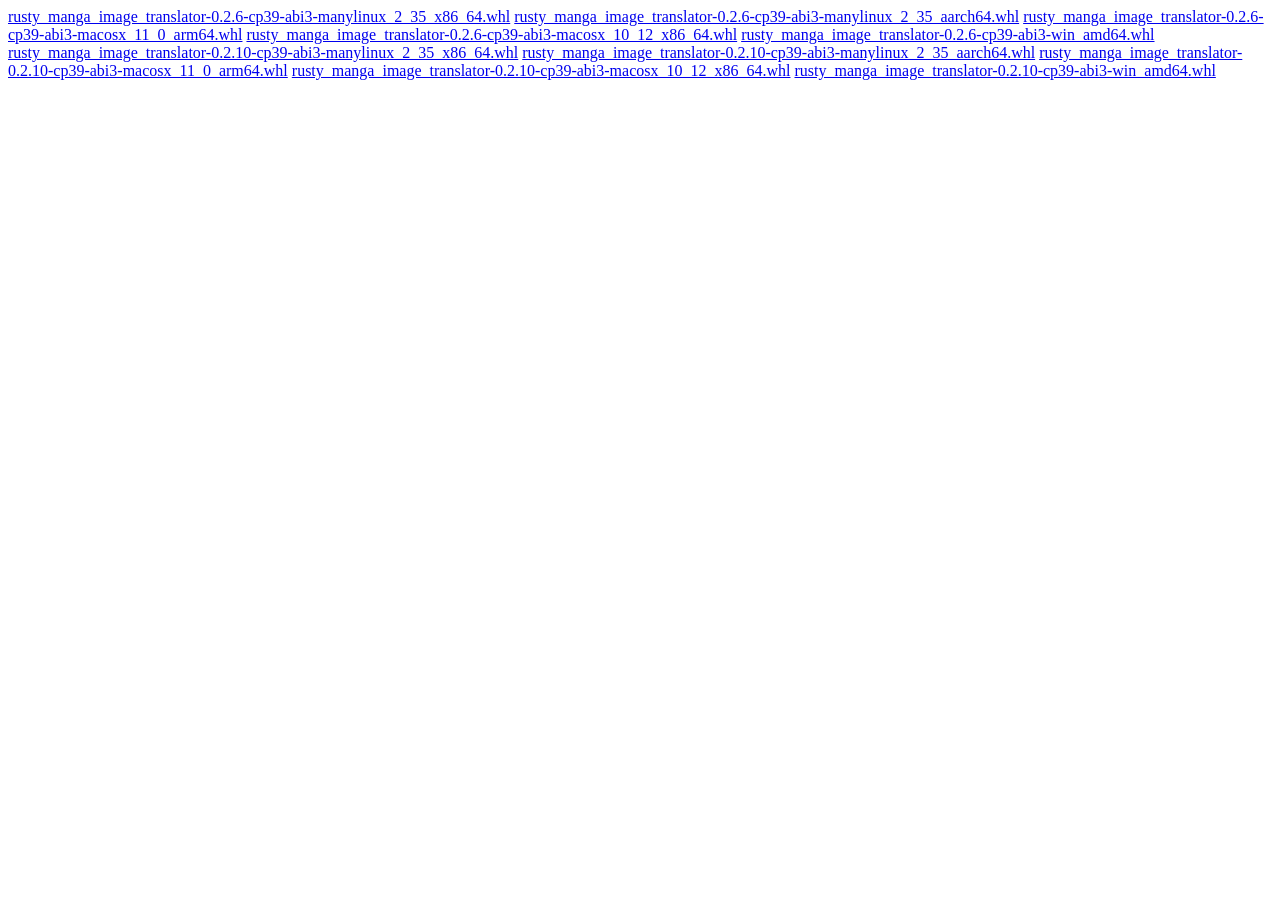
==== python/wheels/simple/rusty-manga-image-translator/index.html @ c441361f "Update index.html" ====
<!doctype html>
<html>
    <body>
        <a
            href="https://github.com/frederik-uni/manga-image-translator-rust/releases/download/v0.2.9/rusty_manga_image_translator-0.2.6-cp39-abi3-manylinux_2_35_x86_64.whl"
            >rusty_manga_image_translator-0.2.6-cp39-abi3-manylinux_2_35_x86_64.whl</a
        >
        <a
            href="https://github.com/frederik-uni/manga-image-translator-rust/releases/download/v0.2.9/rusty_manga_image_translator-0.2.6-cp39-abi3-manylinux_2_35_aarch64.whl"
            >rusty_manga_image_translator-0.2.6-cp39-abi3-manylinux_2_35_aarch64.whl</a
        >
        <a
            href="https://github.com/frederik-uni/manga-image-translator-rust/releases/download/v0.2.9/rusty_manga_image_translator-0.2.6-cp39-abi3-macosx_11_0_arm64.whl"
            >rusty_manga_image_translator-0.2.6-cp39-abi3-macosx_11_0_arm64.whl</a
        >
        <a
            href="https://github.com/frederik-uni/manga-image-translator-rust/releases/download/v0.2.9/rusty_manga_image_translator-0.2.6-cp39-abi3-macosx_10_12_x86_64.whl"
            >rusty_manga_image_translator-0.2.6-cp39-abi3-macosx_10_12_x86_64.whl</a
        >
        <a
            href="https://github.com/frederik-uni/manga-image-translator-rust/releases/download/v0.2.9/rusty_manga_image_translator-0.2.6-cp39-abi3-win_amd64.whl"
            >rusty_manga_image_translator-0.2.6-cp39-abi3-win_amd64.whl</a
        >



        <a
            href="https://github.com/frederik-uni/manga-image-translator-rust/releases/download/v0.2.10/rusty_manga_image_translator-0.2.10-cp39-abi3-manylinux_2_35_x86_64.whl"
            >rusty_manga_image_translator-0.2.10-cp39-abi3-manylinux_2_35_x86_64.whl</a
        >
        <a
            href="https://github.com/frederik-uni/manga-image-translator-rust/releases/download/v0.2.10/rusty_manga_image_translator-0.2.10-cp39-abi3-manylinux_2_35_aarch64.whl"
            >rusty_manga_image_translator-0.2.10-cp39-abi3-manylinux_2_35_aarch64.whl</a
        >
        <a
            href="https://github.com/frederik-uni/manga-image-translator-rust/releases/download/v0.2.10/rusty_manga_image_translator-0.2.10-cp39-abi3-macosx_11_0_arm64.whl"
            >rusty_manga_image_translator-0.2.10-cp39-abi3-macosx_11_0_arm64.whl</a
        >
        <a
            href="https://github.com/frederik-uni/manga-image-translator-rust/releases/download/v0.2.10/rusty_manga_image_translator-0.2.10-cp39-abi3-macosx_10_12_x86_64.whl"
            >rusty_manga_image_translator-0.2.10-cp39-abi3-macosx_10_12_x86_64.whl</a
        >
        <a
            href="https://github.com/frederik-uni/manga-image-translator-rust/releases/download/v0.2.10/rusty_manga_image_translator-0.2.10-cp39-abi3-win_amd64.whl"
            >rusty_manga_image_translator-0.2.10-cp39-abi3-win_amd64.whl</a
        >
    </body>
</html>
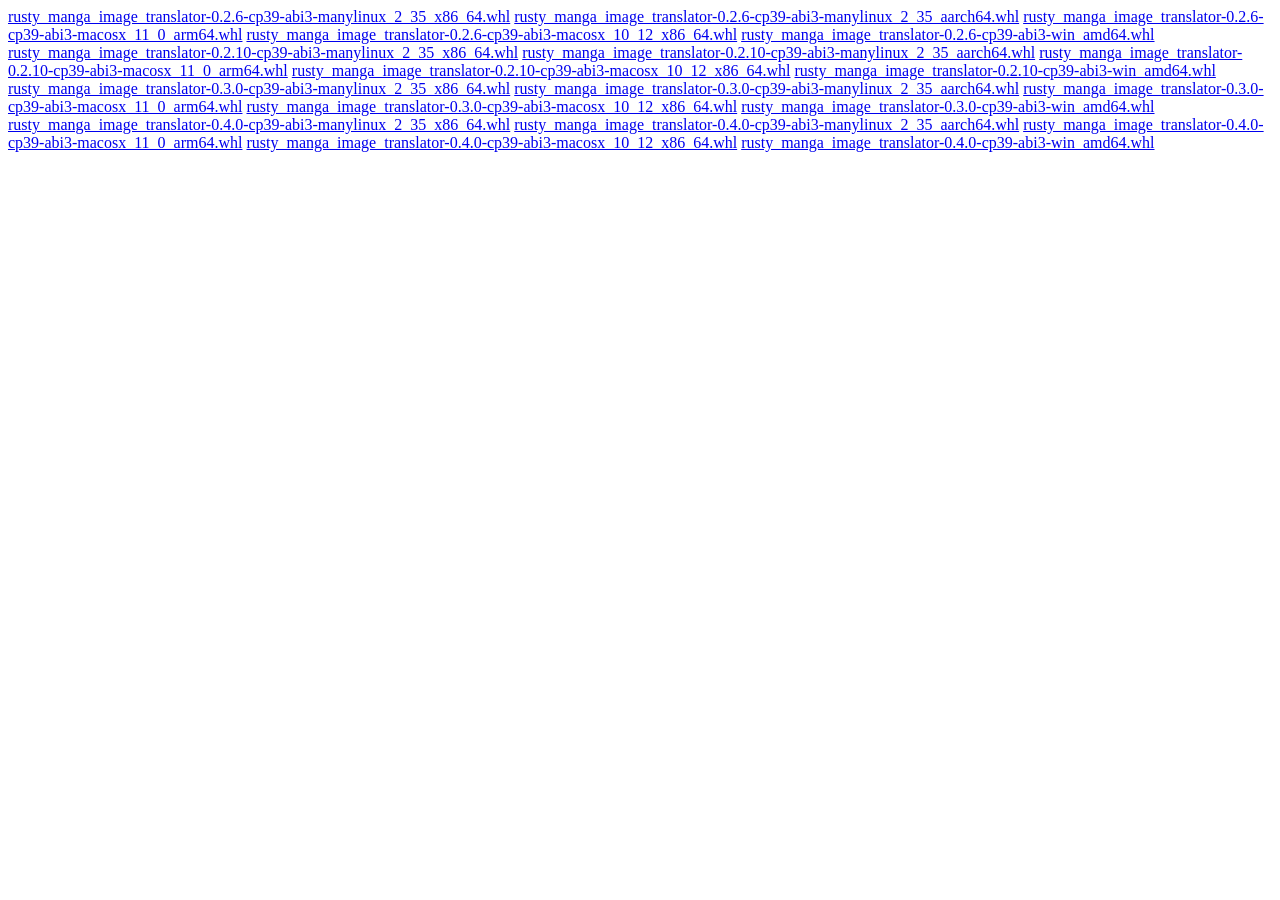
==== commit 156974ac: "update wheel index" ====
--- a/python/wheels/simple/rusty-manga-image-translator/index.html
+++ b/python/wheels/simple/rusty-manga-image-translator/index.html
@@ -22,8 +22,6 @@
             >rusty_manga_image_translator-0.2.6-cp39-abi3-win_amd64.whl</a
         >
 
-
-
         <a
             href="https://github.com/frederik-uni/manga-image-translator-rust/releases/download/v0.2.10/rusty_manga_image_translator-0.2.10-cp39-abi3-manylinux_2_35_x86_64.whl"
             >rusty_manga_image_translator-0.2.10-cp39-abi3-manylinux_2_35_x86_64.whl</a
@@ -44,5 +42,47 @@
             href="https://github.com/frederik-uni/manga-image-translator-rust/releases/download/v0.2.10/rusty_manga_image_translator-0.2.10-cp39-abi3-win_amd64.whl"
             >rusty_manga_image_translator-0.2.10-cp39-abi3-win_amd64.whl</a
         >
+
+        <a
+            href="https://github.com/frederik-uni/manga-image-translator-rust/releases/download/v0.3.0/rusty_manga_image_translator-0.3.0-cp39-abi3-manylinux_2_35_x86_64.whl"
+            >rusty_manga_image_translator-0.3.0-cp39-abi3-manylinux_2_35_x86_64.whl</a
+        >
+        <a
+            href="https://github.com/frederik-uni/manga-image-translator-rust/releases/download/v0.3.0/rusty_manga_image_translator-0.3.0-cp39-abi3-manylinux_2_35_aarch64.whl"
+            >rusty_manga_image_translator-0.3.0-cp39-abi3-manylinux_2_35_aarch64.whl</a
+        >
+        <a
+            href="https://github.com/frederik-uni/manga-image-translator-rust/releases/download/v0.3.0/rusty_manga_image_translator-0.3.0-cp39-abi3-macosx_11_0_arm64.whl"
+            >rusty_manga_image_translator-0.3.0-cp39-abi3-macosx_11_0_arm64.whl</a
+        >
+        <a
+            href="https://github.com/frederik-uni/manga-image-translator-rust/releases/download/v0.3.0/rusty_manga_image_translator-0.3.0-cp39-abi3-macosx_10_12_x86_64.whl"
+            >rusty_manga_image_translator-0.3.0-cp39-abi3-macosx_10_12_x86_64.whl</a
+        >
+        <a
+            href="https://github.com/frederik-uni/manga-image-translator-rust/releases/download/v0.3.0/rusty_manga_image_translator-0.3.0-cp39-abi3-win_amd64.whl"
+            >rusty_manga_image_translator-0.3.0-cp39-abi3-win_amd64.whl</a
+        >
+
+        <a
+            href="https://github.com/frederik-uni/manga-image-translator-rust/releases/download/v0.4.0/rusty_manga_image_translator-0.4.0-cp39-abi3-manylinux_2_35_x86_64.whl"
+            >rusty_manga_image_translator-0.4.0-cp39-abi3-manylinux_2_35_x86_64.whl</a
+        >
+        <a
+            href="https://github.com/frederik-uni/manga-image-translator-rust/releases/download/v0.4.0/rusty_manga_image_translator-0.4.0-cp39-abi3-manylinux_2_35_aarch64.whl"
+            >rusty_manga_image_translator-0.4.0-cp39-abi3-manylinux_2_35_aarch64.whl</a
+        >
+        <a
+            href="https://github.com/frederik-uni/manga-image-translator-rust/releases/download/v0.4.0/rusty_manga_image_translator-0.4.0-cp39-abi3-macosx_11_0_arm64.whl"
+            >rusty_manga_image_translator-0.4.0-cp39-abi3-macosx_11_0_arm64.whl</a
+        >
+        <a
+            href="https://github.com/frederik-uni/manga-image-translator-rust/releases/download/v0.4.0/rusty_manga_image_translator-0.4.0-cp39-abi3-macosx_10_12_x86_64.whl"
+            >rusty_manga_image_translator-0.4.0-cp39-abi3-macosx_10_12_x86_64.whl</a
+        >
+        <a
+            href="https://github.com/frederik-uni/manga-image-translator-rust/releases/download/v0.4.0/rusty_manga_image_translator-0.4.0-cp39-abi3-win_amd64.whl"
+            >rusty_manga_image_translator-0.4.0-cp39-abi3-win_amd64.whl</a
+        >
     </body>
 </html>
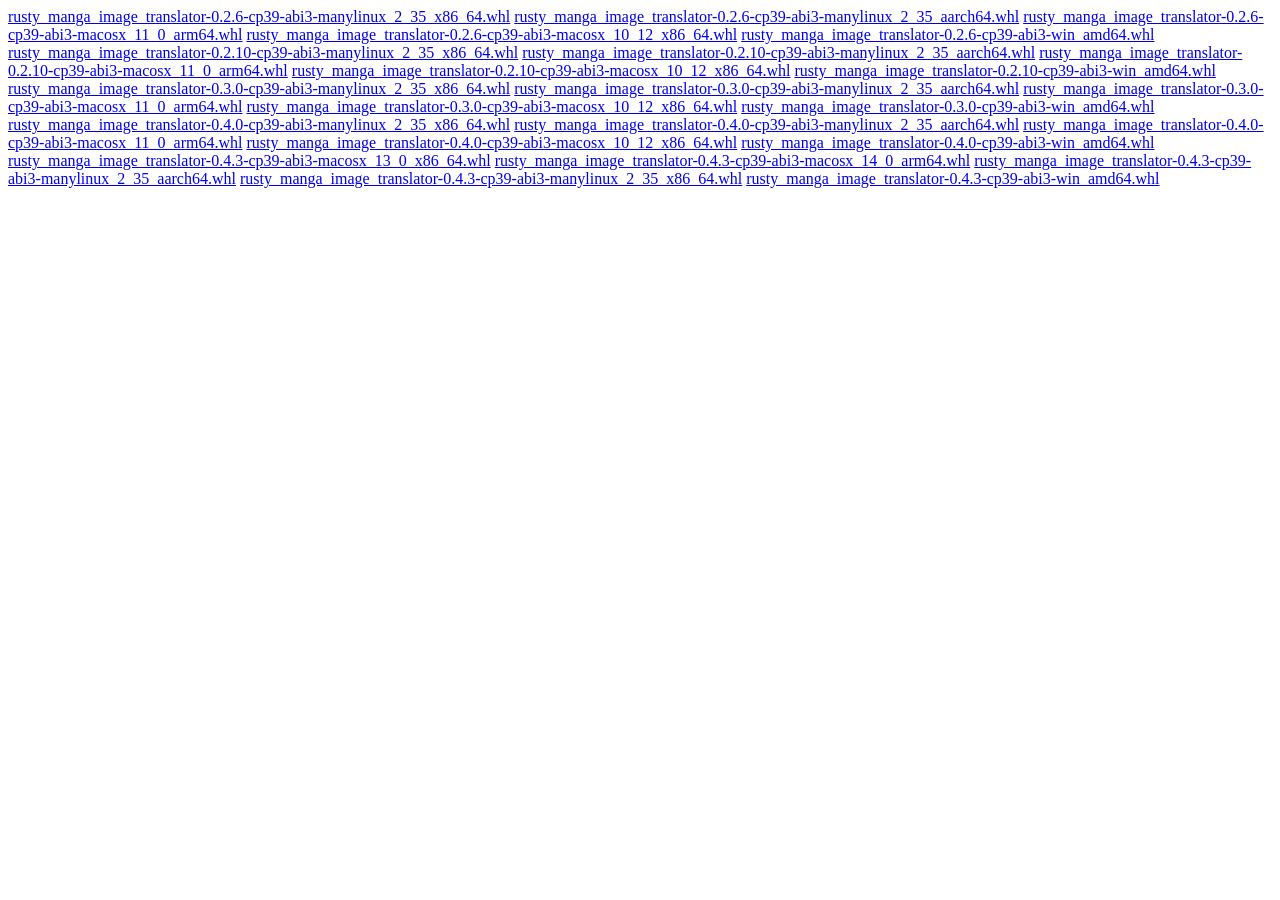
==== commit a3d4ac85: "." ====
--- a/python/wheels/simple/rusty-manga-image-translator/index.html
+++ b/python/wheels/simple/rusty-manga-image-translator/index.html
@@ -84,5 +84,26 @@
             href="https://github.com/frederik-uni/manga-image-translator-rust/releases/download/v0.4.0/rusty_manga_image_translator-0.4.0-cp39-abi3-win_amd64.whl"
             >rusty_manga_image_translator-0.4.0-cp39-abi3-win_amd64.whl</a
         >
+
+        <a
+            href="https://github.com/frederik-uni/manga-image-translator-rust/releases/download/v0.4.3/rusty_manga_image_translator-0.4.3-cp39-abi3-macosx_13_0_x86_64.whl"
+            >rusty_manga_image_translator-0.4.3-cp39-abi3-macosx_13_0_x86_64.whl</a
+        >
+        <a
+            href="https://github.com/frederik-uni/manga-image-translator-rust/releases/download/v0.4.3/rusty_manga_image_translator-0.4.3-cp39-abi3-macosx_14_0_arm64.whl"
+            >rusty_manga_image_translator-0.4.3-cp39-abi3-macosx_14_0_arm64.whl</a
+        >
+        <a
+            href="https://github.com/frederik-uni/frederik-uni/manga-image-translator-rust/releases/download/v0.4.3/rusty_manga_image_translator-0.4.3-cp39-abi3-manylinux_2_35_aarch64.whl"
+            >rusty_manga_image_translator-0.4.3-cp39-abi3-manylinux_2_35_aarch64.whl</a
+        >
+        <a
+            href="https://github.com/frederik-uni/manga-image-translator-rust/releases/download/v0.4.3/rusty_manga_image_translator-0.4.3-cp39-abi3-manylinux_2_35_x86_64.whl"
+            >rusty_manga_image_translator-0.4.3-cp39-abi3-manylinux_2_35_x86_64.whl</a
+        >
+        <a
+            href="https://github.com/frederik-uni/manga-image-translator-rust/releases/download/v0.4.3/rusty_manga_image_translator-0.4.3-cp39-abi3-win_amd64.whl"
+            >rusty_manga_image_translator-0.4.3-cp39-abi3-win_amd64.whl</a
+        >
     </body>
 </html>
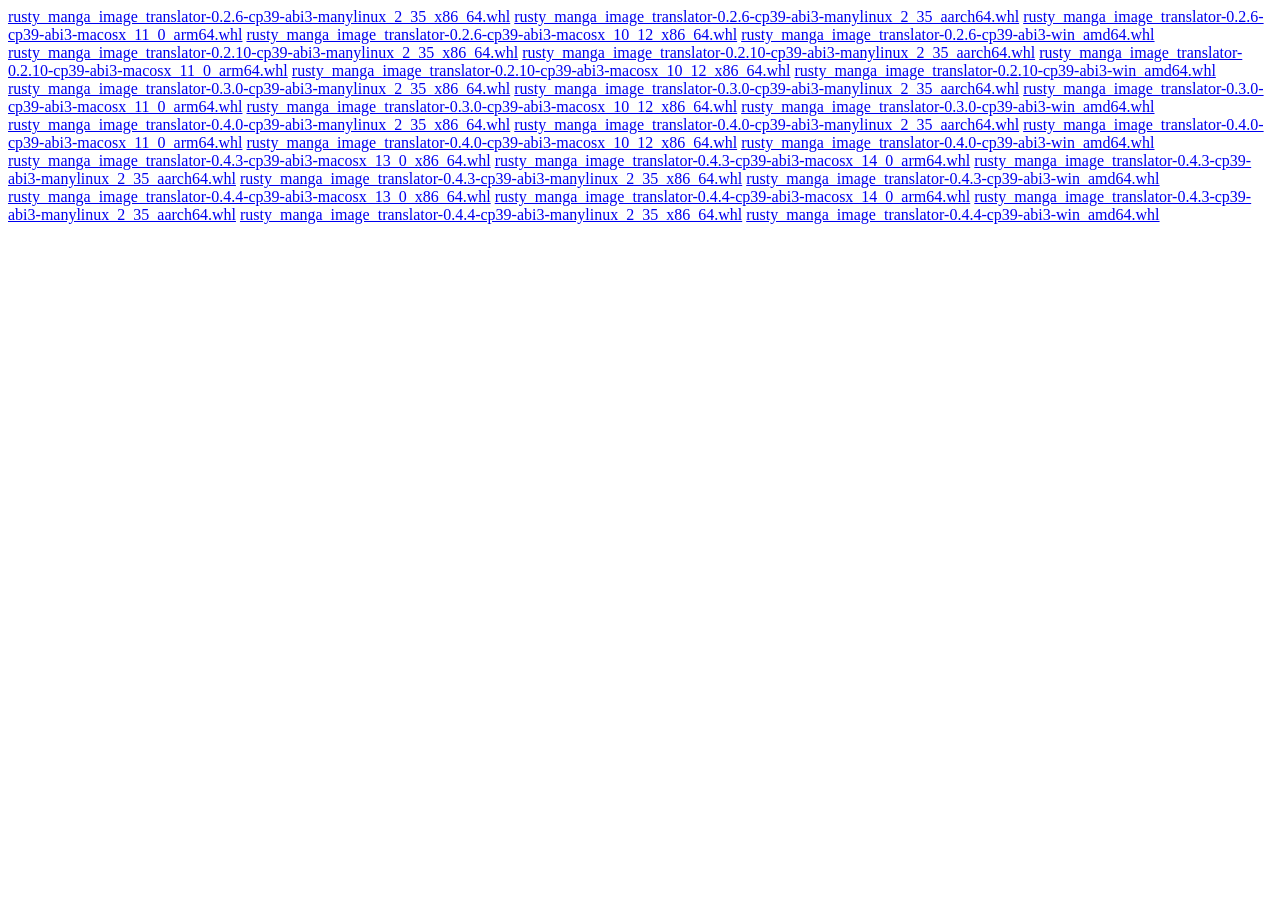
==== commit 5e13a387: "add release" ====
--- a/python/wheels/simple/rusty-manga-image-translator/index.html
+++ b/python/wheels/simple/rusty-manga-image-translator/index.html
@@ -105,5 +105,26 @@
             href="https://github.com/frederik-uni/manga-image-translator-rust/releases/download/v0.4.3/rusty_manga_image_translator-0.4.3-cp39-abi3-win_amd64.whl"
             >rusty_manga_image_translator-0.4.3-cp39-abi3-win_amd64.whl</a
         >
+
+        <a
+            href="https://github.com/frederik-uni/manga-image-translator-rust/releases/download/v0.4.4/rusty_manga_image_translator-0.4.4-cp39-abi3-macosx_13_0_x86_64.whl"
+            >rusty_manga_image_translator-0.4.4-cp39-abi3-macosx_13_0_x86_64.whl</a
+        >
+        <a
+            href="https://github.com/frederik-uni/manga-image-translator-rust/releases/download/v0.4.4/rusty_manga_image_translator-0.4.4-cp39-abi3-macosx_14_0_arm64.whl"
+            >rusty_manga_image_translator-0.4.4-cp39-abi3-macosx_14_0_arm64.whl</a
+        >
+        <a
+            href="https://github.com/frederik-uni/frederik-uni/manga-image-translator-rust/releases/download/v0.4.4/rusty_manga_image_translator-0.4.4-cp39-abi3-manylinux_2_35_aarch64.whl"
+            >rusty_manga_image_translator-0.4.3-cp39-abi3-manylinux_2_35_aarch64.whl</a
+        >
+        <a
+            href="https://github.com/frederik-uni/manga-image-translator-rust/releases/download/v0.4.4/rusty_manga_image_translator-0.4.4-cp39-abi3-manylinux_2_35_x86_64.whl"
+            >rusty_manga_image_translator-0.4.4-cp39-abi3-manylinux_2_35_x86_64.whl</a
+        >
+        <a
+            href="https://github.com/frederik-uni/manga-image-translator-rust/releases/download/v0.4.4/rusty_manga_image_translator-0.4.4-cp39-abi3-win_amd64.whl"
+            >rusty_manga_image_translator-0.4.4-cp39-abi3-win_amd64.whl</a
+        >
     </body>
 </html>
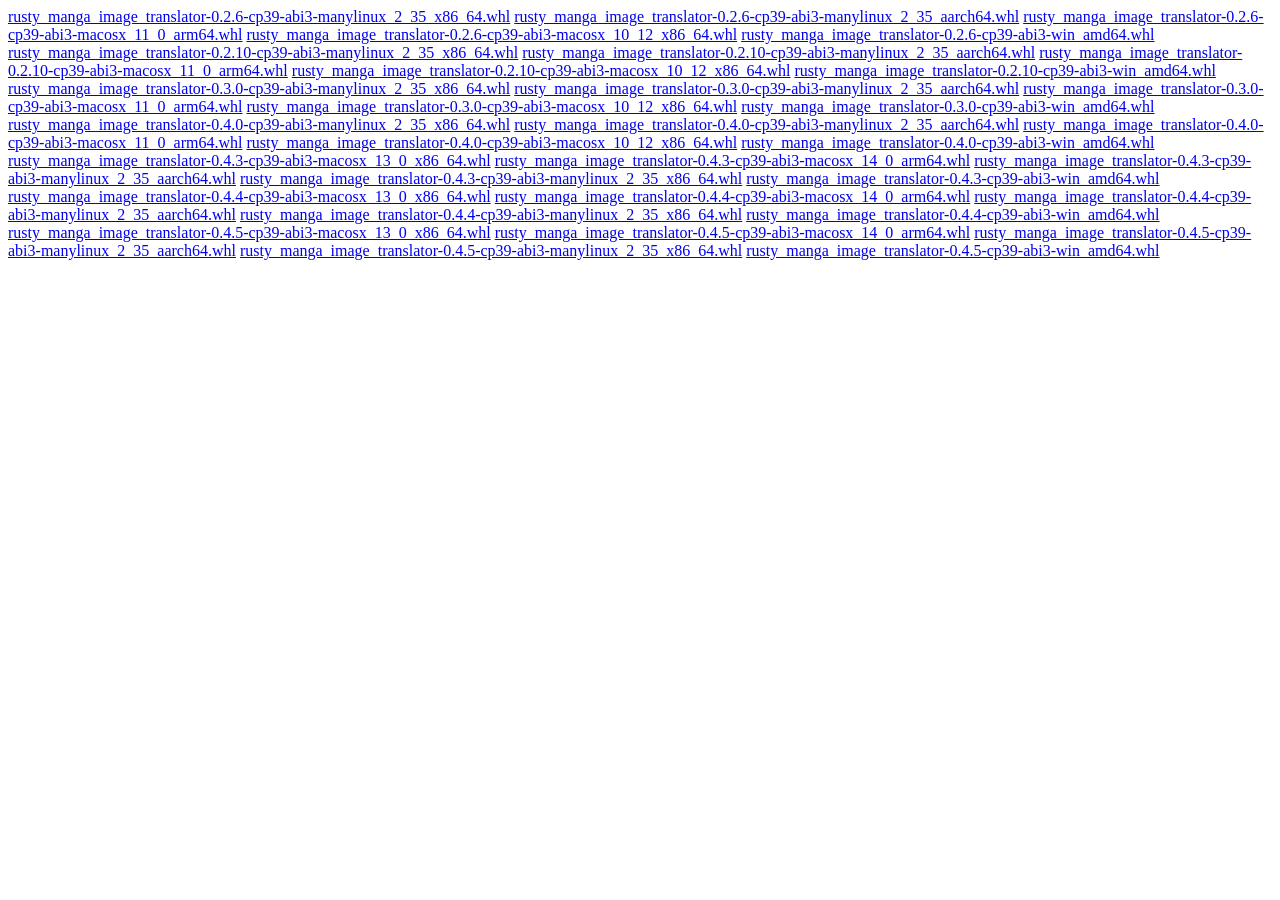
==== commit 91e1a44d: "Merge branch 'master' of https://github.com/frederik-uni/manga-image-translator-rust" ====
--- a/python/wheels/simple/rusty-manga-image-translator/index.html
+++ b/python/wheels/simple/rusty-manga-image-translator/index.html
@@ -116,7 +116,7 @@
         >
         <a
             href="https://github.com/frederik-uni/frederik-uni/manga-image-translator-rust/releases/download/v0.4.4/rusty_manga_image_translator-0.4.4-cp39-abi3-manylinux_2_35_aarch64.whl"
-            >rusty_manga_image_translator-0.4.3-cp39-abi3-manylinux_2_35_aarch64.whl</a
+            >rusty_manga_image_translator-0.4.4-cp39-abi3-manylinux_2_35_aarch64.whl</a
         >
         <a
             href="https://github.com/frederik-uni/manga-image-translator-rust/releases/download/v0.4.4/rusty_manga_image_translator-0.4.4-cp39-abi3-manylinux_2_35_x86_64.whl"
@@ -126,5 +126,26 @@
             href="https://github.com/frederik-uni/manga-image-translator-rust/releases/download/v0.4.4/rusty_manga_image_translator-0.4.4-cp39-abi3-win_amd64.whl"
             >rusty_manga_image_translator-0.4.4-cp39-abi3-win_amd64.whl</a
         >
+
+        <a
+            href="https://github.com/frederik-uni/manga-image-translator-rust/releases/download/v0.4.5/rusty_manga_image_translator-0.4.5-cp39-abi3-macosx_13_0_x86_64.whl"
+            >rusty_manga_image_translator-0.4.5-cp39-abi3-macosx_13_0_x86_64.whl</a
+        >
+        <a
+            href="https://github.com/frederik-uni/manga-image-translator-rust/releases/download/v0.4.5/rusty_manga_image_translator-0.4.5-cp39-abi3-macosx_14_0_arm64.whl"
+            >rusty_manga_image_translator-0.4.5-cp39-abi3-macosx_14_0_arm64.whl</a
+        >
+        <a
+            href="https://github.com/frederik-uni/manga-image-translator-rust/releases/download/v0.4.5/rusty_manga_image_translator-0.4.5-cp39-abi3-manylinux_2_35_aarch64.whl"
+            >rusty_manga_image_translator-0.4.5-cp39-abi3-manylinux_2_35_aarch64.whl</a
+        >
+        <a
+            href="https://github.com/frederik-uni/manga-image-translator-rust/releases/download/v0.4.5/rusty_manga_image_translator-0.4.5-cp39-abi3-manylinux_2_35_x86_64.whl"
+            >rusty_manga_image_translator-0.4.5-cp39-abi3-manylinux_2_35_x86_64.whl</a
+        >
+        <a
+            href="https://github.com/frederik-uni/manga-image-translator-rust/releases/download/v0.4.5/rusty_manga_image_translator-0.4.5-cp39-abi3-win_amd64.whl"
+            >rusty_manga_image_translator-0.4.5-cp39-abi3-win_amd64.whl</a
+        >
     </body>
 </html>
